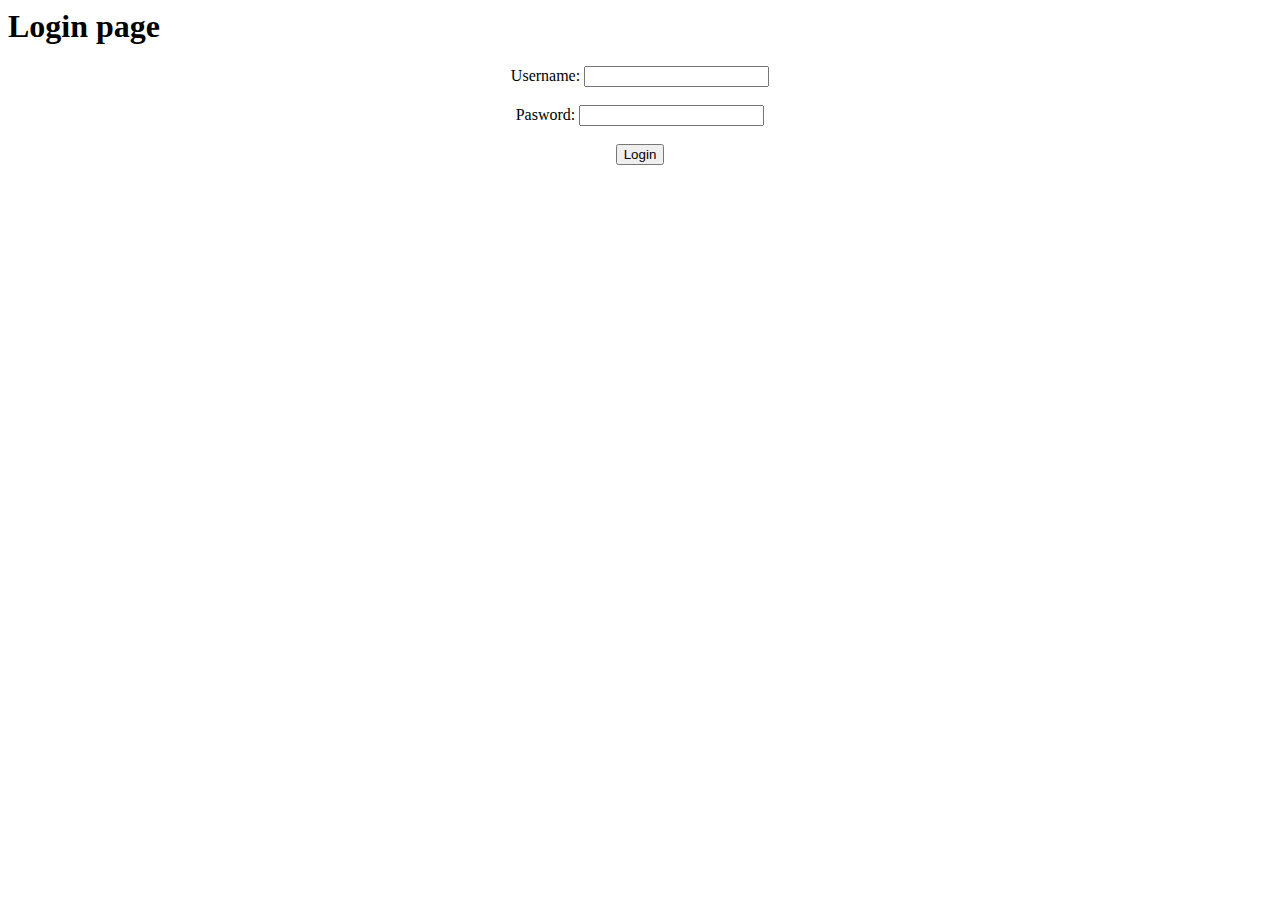
==== login.html @ c264bbc3 "Test commit" ====
<html>
	<head>
		<Title>Login</title>
	</head>

	<body>
		<h1> Login page </h1>
	</body>

	<center>
	<!-- post doesn't put the password in the URL  -->
	<form name="input" action="./login.cgi" method="post">
			Username: <input type="text" name="username" maxlength=64>
			<br><br>
			Pasword: <input type="password" name="password" maxlength=64>
			<br><br>
			<input type="submit" value="Login">
	</form>
	</center>
</html>
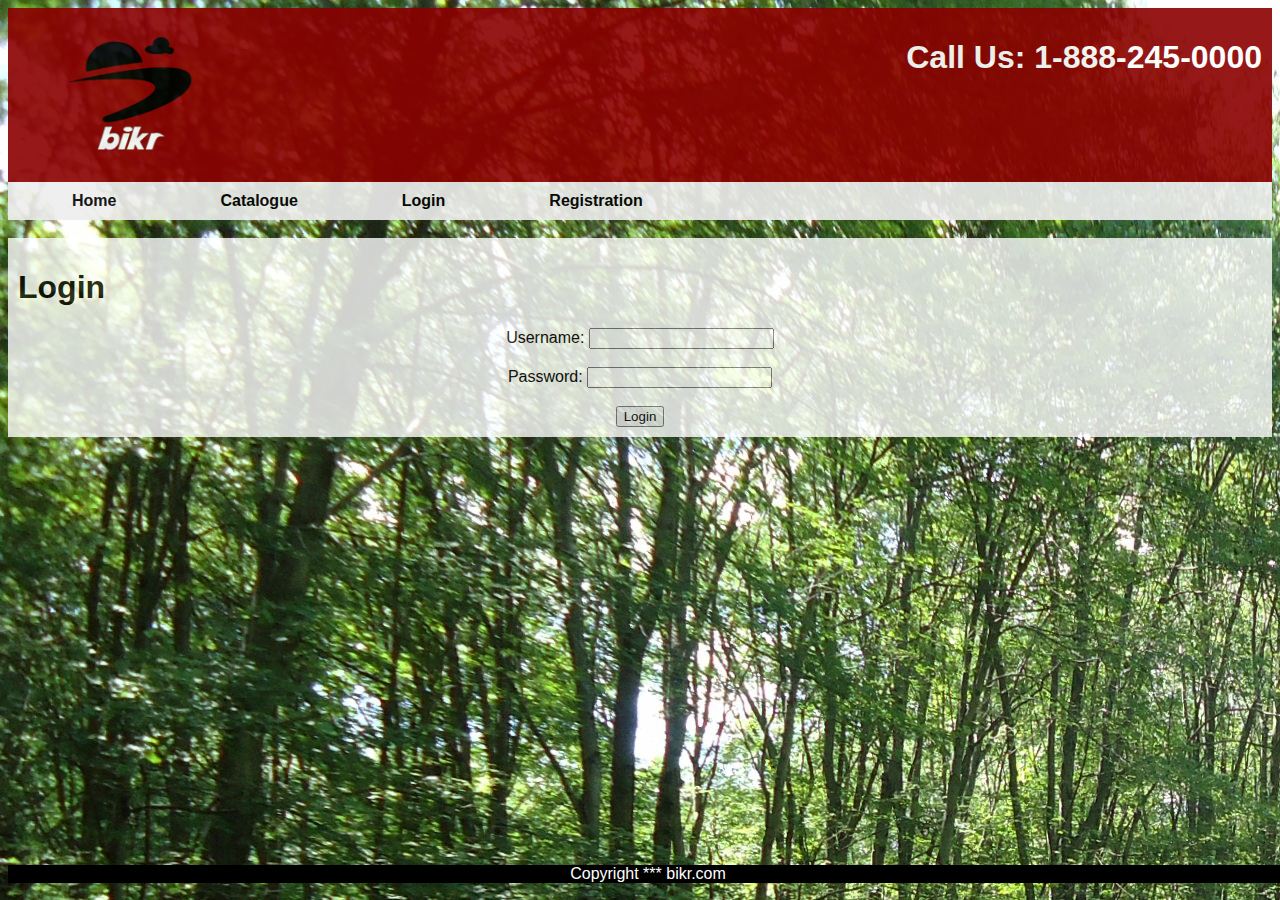
==== commit bdc948a0: "New template" ====
--- a/login.html
+++ b/login.html
@@ -1,20 +1,94 @@
+<!DOCTYPE html>
 <html>
-	<head>
-		<Title>Login</title>
-	</head>
 
-	<body>
-		<h1> Login page </h1>
-	</body>
+<head>
+<style>
+header {
+    background-color:#8B0000;
+    font-family: Helvetica;
+    padding:5px;
+    opacity: 0.9;
+}
+nav {
+    background-color:#eeeeee;
+    font-family: Helvetica;
+    padding:7px;
+    opacity: 0.9;
+}
+body{
+    background-image: url("Images/background.jpg");
+}
+section{
+    font-family: Helvetica;
+    padding:10px;
+    background-color:white;
+    opacity: 0.8;
+}
+footer {
+    background-color:black;
+    font-family: Helvetica;
+    color:white;
+    clear:both;
+    text-align:center;
+    position:absolute;
+    bottom:17px;
+    width:100%;
+}
+a:link {
+    color:black;
+    background-color:#eeeeee;
+    text-decoration:none;
+    padding:10px;
+    padding-right:50px;
+    padding-left:50px;
+}
+a:visited {
+    text-decoration:none;
+}
+a:hover {
+    background-color:lightgray;
+}
 
-	<center>
-	<!-- post doesn't put the password in the URL  -->
-	<form name="input" action="./login.cgi" method="post">
-			Username: <input type="text" name="username" maxlength=64>
-			<br><br>
-			Pasword: <input type="password" name="password" maxlength=64>
-			<br><br>
-			<input type="submit" value="Login">
-	</form>
-	</center>
+</style>
+</head>
+
+<body>
+
+<header>
+<img style="float:center;width:230px;height:160px" src="Images/logo-2.jpg">
+<h1 style="float:right;color:white;padding:5px">Call Us: 1-888-245-0000</h1>
+</header>
+
+<nav>
+<table>
+    <tr>
+        <td> </td>
+        <td><a href="public.html"><b>Home</a></td>
+        <td><a href="catalogue.html"><b>Catalogue</a></td>
+        <td><a href="login.html"><b>Login</a></td>
+        <td><a href="login.html"><b>Registration</a></td>
+    </tr>
+</table>
+</nav>
+<br>
+
+<section>
+<h1> Login  </h1>
+<center>
+<!-- post doesn't put the password in the URL  -->
+<form name="input" action="./login.cgi" method="post">
+    Username: <input type="text" name="username" maxlength=64>
+    <br><br>
+    Password: <input type="password" name="password" maxlength=64>
+    <br><br>
+    <input type="submit" value="Login">
+</form>
+</center>
+</section>
+
+<footer>
+Copyright *** bikr.com
+</footer>
+
+</body>
 </html>
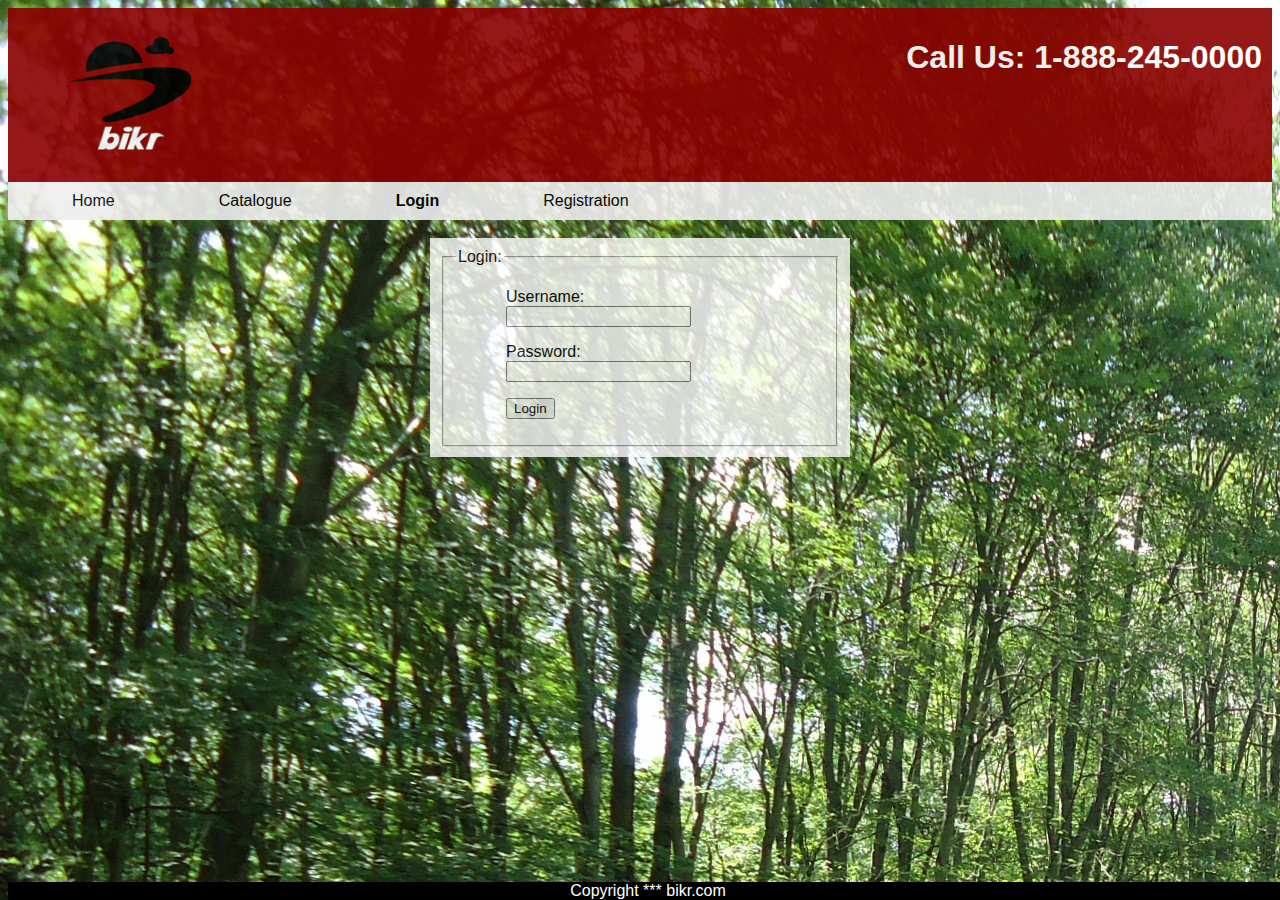
==== commit 4c461e60: "Fixed page styles" ====
--- a/login.html
+++ b/login.html
@@ -2,54 +2,7 @@
 <html>
 
 <head>
-<style>
-header {
-    background-color:#8B0000;
-    font-family: Helvetica;
-    padding:5px;
-    opacity: 0.9;
-}
-nav {
-    background-color:#eeeeee;
-    font-family: Helvetica;
-    padding:7px;
-    opacity: 0.9;
-}
-body{
-    background-image: url("Images/background.jpg");
-}
-section{
-    font-family: Helvetica;
-    padding:10px;
-    background-color:white;
-    opacity: 0.8;
-}
-footer {
-    background-color:black;
-    font-family: Helvetica;
-    color:white;
-    clear:both;
-    text-align:center;
-    position:absolute;
-    bottom:17px;
-    width:100%;
-}
-a:link {
-    color:black;
-    background-color:#eeeeee;
-    text-decoration:none;
-    padding:10px;
-    padding-right:50px;
-    padding-left:50px;
-}
-a:visited {
-    text-decoration:none;
-}
-a:hover {
-    background-color:lightgray;
-}
-
-</style>
+<link rel="stylesheet" type="text/css" href="mystyle.css">
 </head>
 
 <body>
@@ -63,27 +16,31 @@
 <table>
     <tr>
         <td> </td>
-        <td><a href="public.html"><b>Home</a></td>
-        <td><a href="catalogue.html"><b>Catalogue</a></td>
-        <td><a href="login.html"><b>Login</a></td>
-        <td><a href="login.html"><b>Registration</a></td>
+        <td><a href="public.html">Home</a></td>
+        <td><a href="Catalogue.html">Catalogue</a></td>
+        <td><a href="login.html"><b>Login</b></a></td>
+        <td><a href="Registration.html">Registration</a></td>
     </tr>
 </table>
 </nav>
 <br>
 
-<section>
-<h1> Login  </h1>
-<center>
+<section style="width: 400px">
+<fieldset>
+<legend>Login:</legend>
+
 <!-- post doesn't put the password in the URL  -->
 <form name="input" action="./login.cgi" method="post">
-    Username: <input type="text" name="username" maxlength=64>
-    <br><br>
-    Password: <input type="password" name="password" maxlength=64>
-    <br><br>
-    <input type="submit" value="Login">
+    <p>Username:<br>
+    <input type="text" name="username" maxlength=64><br></p>
+
+    <p>Password:<br>
+    <input type="password" name="password" maxlength=64><br></p>
+
+    <p><input type="submit" value="Login"></p>
 </form>
-</center>
+
+</fieldset>
 </section>
 
 <footer>
--- a/mystyle.css
+++ b/mystyle.css
@@ -0,0 +1,51 @@
+header {
+    background-color:#8B0000;
+    font-family: Helvetica;
+    padding:5px;    
+    opacity: 0.9; 
+}
+nav {
+    background-color:#eeeeee;   
+    font-family: Helvetica;
+    padding:7px;   
+    opacity: 0.9;  
+}
+body{  
+    background-image: url("Images/background.jpg");    
+}
+section{
+    font-family: Helvetica;
+    padding:10px;  
+    background-color:white;
+    opacity: 0.8; 
+    width: 300px;
+    margin-left: auto;
+    margin-right: auto;
+}
+ 
+footer{
+    background-color:black;
+    font-family: Helvetica;
+    color:white;
+    text-align:center;  
+    position:absolute;
+    bottom: 0px;
+   width:100%;   
+}
+a:link {
+    color:black;
+    background-color:#eeeeee;
+    text-decoration:none;
+    padding:10px;
+    padding-right:50px;
+    padding-left:50px;
+}
+a:visited {
+    text-decoration:none;
+}
+a:hover {
+    background-color:lightgray;
+}
+p{
+    padding-left: 50px;
+}
